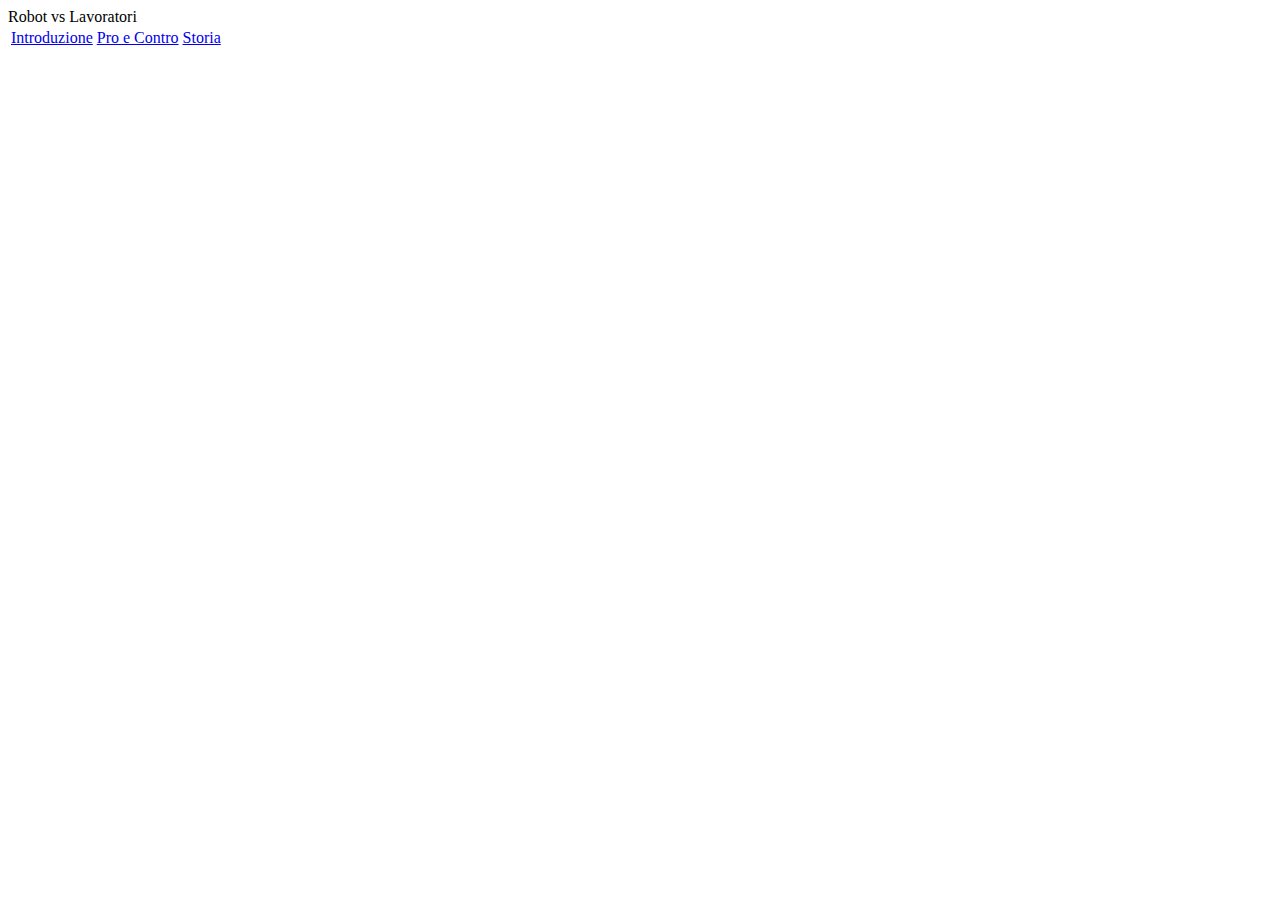
==== Pro e Contro.html @ 2e71cd86 "salvataggio" ====
<!DOCTYPE html>
<html lang="it">
<head>
    <title>Robot vs Lavoratori</title>
    <link rel="stylesheet" href="Pro e Contro.css">
</head>
<body>
    <header>
        Robot vs Lavoratori
        <table>
            <tr>
                <td><a href="Introduzione.html">Introduzione</a></td>
                <td><a href="Pro e Contro.html">Pro e Contro</a></td>
                <td><a href="Storia.html">Storia</a></td>
            </tr>
        </table>
    </header>
    <main>
        
    </main>
    <footer>
        
    </footer>
</body>
</html>
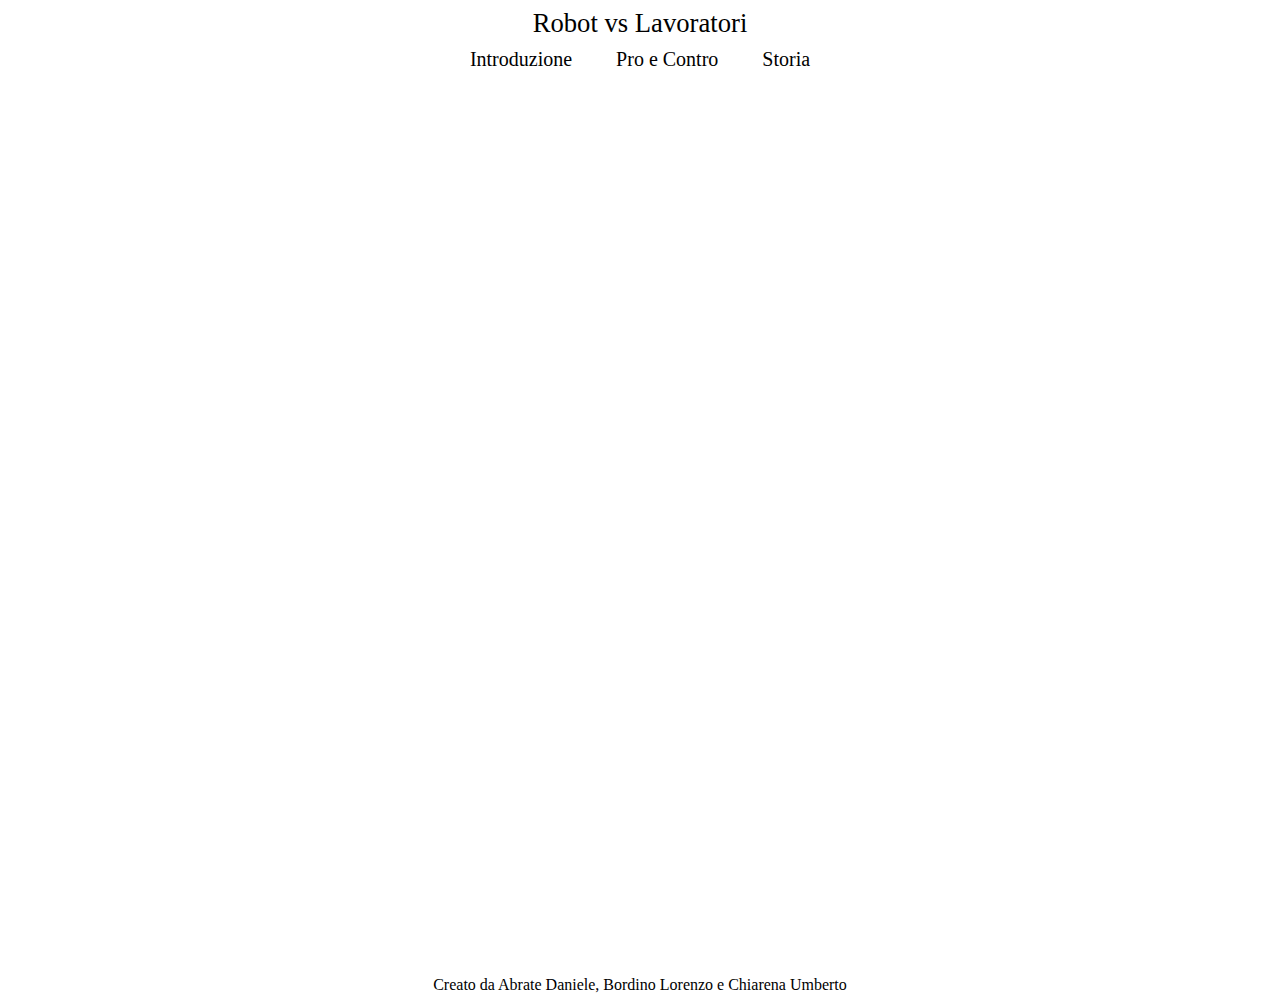
==== commit ce1e8216: "salvataggio" ====
--- a/Pro e Contro.html
+++ b/Pro e Contro.html
@@ -19,7 +19,7 @@
         
     </main>
     <footer>
-        
+        Creato da Abrate Daniele, Bordino Lorenzo e Chiarena Umberto
     </footer>
 </body>
 </html>--- a/Pro e Contro.css
+++ b/Pro e Contro.css
@@ -0,0 +1,23 @@
+header{
+    display: flex;
+    align-items: center;
+    flex-direction: column;
+}
+header{
+    font-size: 20pt;
+}
+a{
+    text-decoration: none;
+    color: black;
+    font-size: 15pt;
+    padding: 20px;
+}
+main{
+    height: 100vh;
+}
+footer{
+    display: flex;
+    flex-direction: column;
+    align-items: center;
+    margin-top: 0;
+}